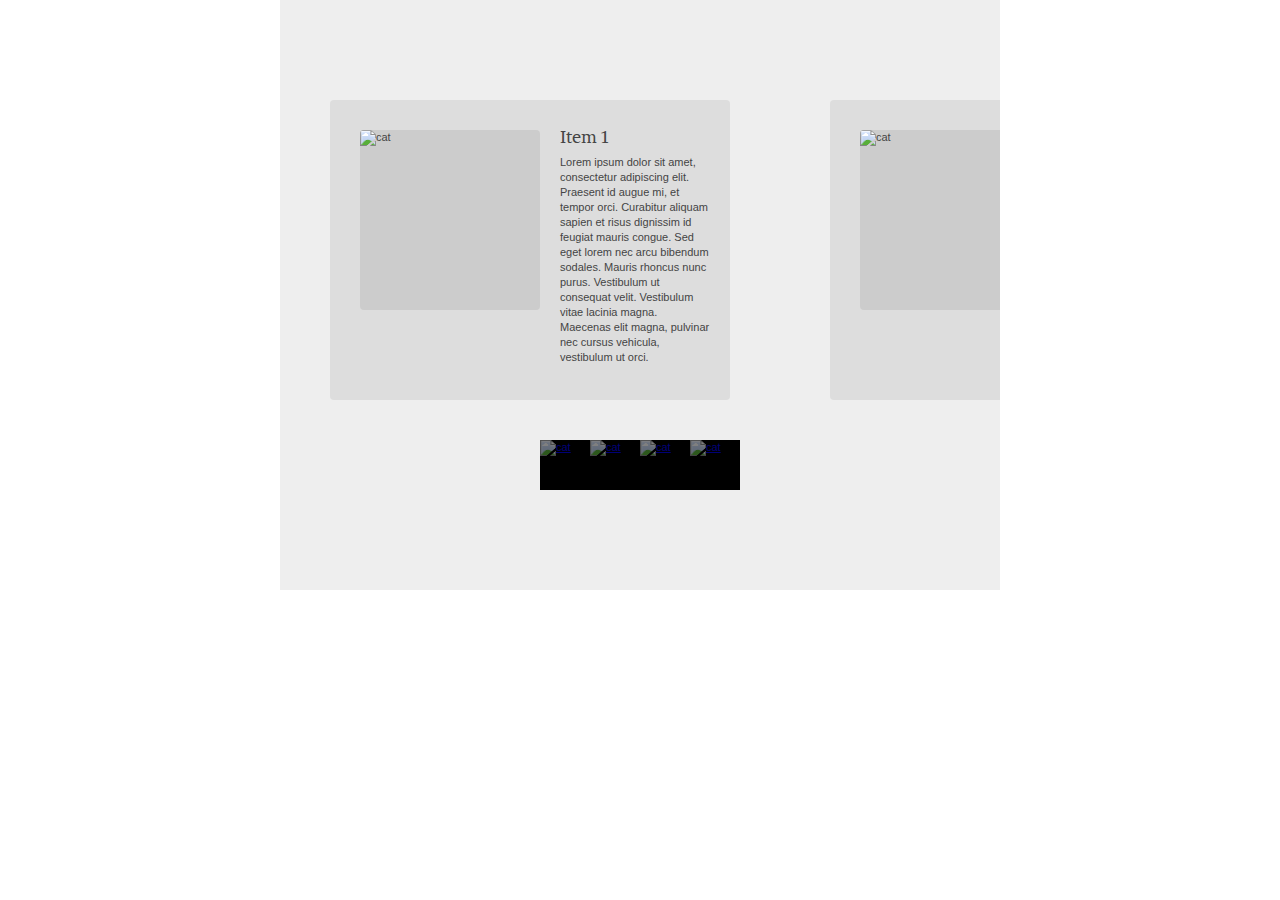
==== example/index.html @ efde41ae "Minor updates" ====
<!DOCTYPE html>
  <head>
    <meta charset="utf-8">
    <meta http-equiv="X-UA-Compatible" content="IE=edge,chrome=1">
    <title>Karousel</title>
    <meta name="description" content="A simple jQuery carousel plugin">
    <meta name="viewport" content="width=device-width">
    <link href='http://fonts.googleapis.com/css?family=Brawler' rel='stylesheet' type='text/css'>
    <link rel="stylesheet" href="css/style.css">
    <script src="http://code.jquery.com/jquery-latest.js"></script>
    <script src="../jquery.karousel.js"></script>
    <script type="text/javascript">
      $(document).ready(function() {
        $('#slides').karousel({firstSlide: 1});
      });
    </script>
  </head>
  <body>
    <div class="wrapper">
      <ul id="slides">
        <li>
          <img alt="cat" width="180" height="180" src="http://placekitten.com/g/180/180" />
          <h2>Item 1</h2>
          <p>Lorem ipsum dolor sit amet, consectetur adipiscing elit. Praesent id augue mi, et tempor orci. Curabitur aliquam sapien et risus dignissim id feugiat mauris congue. Sed eget lorem nec arcu bibendum sodales. Mauris rhoncus nunc purus. Vestibulum ut consequat velit. Vestibulum vitae lacinia magna. Maecenas elit magna, pulvinar nec cursus vehicula, vestibulum ut orci.</p>            
        </li>
        <li>
          <img alt="cat" width="180" height="180" src="http://placekitten.com/180/180" />
          <h2>Item 2</h2>
          <p>Lorem ipsum dolor sit amet, consectetur adipiscing elit. Praesent id augue mi, et tempor orci. Curabitur aliquam sapien et risus dignissim id feugiat mauris congue. Sed eget lorem nec arcu bibendum sodales. Mauris rhoncus nunc purus. Vestibulum ut consequat velit. Vestibulum vitae lacinia magna. Maecenas elit magna, pulvinar nec cursus vehicula, vestibulum ut orci.</p>
        </li>
        <li>
          <img alt="cat" width="180" height="180" src="http://placekitten.com/180/180" />
          <h2>Item 3</h2>
          <p>Lorem ipsum dolor sit amet, consectetur adipiscing elit. Praesent id augue mi, et tempor orci. Curabitur aliquam sapien et risus dignissim id feugiat mauris congue. Sed eget lorem nec arcu bibendum sodales. Mauris rhoncus nunc purus. Vestibulum ut consequat velit. Vestibulum vitae lacinia magna. Maecenas elit magna, pulvinar nec cursus vehicula, vestibulum ut orci.</p>
        </li>
        <li>
          <img alt="cat" width="180" height="180" src="http://placekitten.com/g/180/180" />
          <h2>Item 4</h2>
          <p>Lorem ipsum dolor sit amet, consectetur adipiscing elit. Praesent id augue mi, et tempor orci. Curabitur aliquam sapien et risus dignissim id feugiat mauris congue. Sed eget lorem nec arcu bibendum sodales. Mauris rhoncus nunc purus. Vestibulum ut consequat velit. Vestibulum vitae lacinia magna. Maecenas elit magna, pulvinar nec cursus vehicula, vestibulum ut orci.</p>
        </li>
      </ul>
      <ul id="filmstrip">
        <li>
          <a href="#">
            <img alt="cat" width="50" height="50" src="http://placekitten.com/g/50/50" />
          </a>
        </li>
        <li>
          <a href="#">
            <img alt="cat" width="50" height="50" src="http://placekitten.com/50/50" />
          </a>
        </li>
        <li>
          <a href="#">
            <img alt="cat" width="50" height="50" src="http://placekitten.com/g/50/50" />
          </a>
        </li>
        <li>
          <a href="#">
            <img alt="cat" width="50" height="50" src="http://placekitten.com/50/50" />
          </a>
        </li>
      </ul>
<!-- 
      <div class="controls">
        <a id="left" href="">Left</a> 
        <a id="right" href="">Right</a>
      </div> 
-->
    </div>
  </body>
</html>
---- example/css/style.css ----
body {
  margin: 0;
  padding: 0;
  font-size: 11px;
  line-height: 15px;
  font-family: helvetica;
  color: #444;
}
.wrapper {
  width: 720px;
  background: #EEE url('http://subtlepatterns.subtlepatterns.netdna-cdn.com/patterns/pw_maze_white.png');
  overflow: hidden;
  margin: 0 auto;
  padding: 100px 0;
}
.controls {
  padding: 50px;
  font-size: 30px;
}
/* Slides list */
#slides {
  list-style: none;
  width: 2000px;
  overflow: hidden;
  margin: 0;
  padding: 0;
  transition: margin-left .2s ease-in-out;
  -moz-transition: margin-left .2s ease-in-out;
  -webkit-transition: margin-left .2s ease-in-out;
  -o-transition: margin-left .2s ease-in-out;
}
#slides li {
  background: #DDD url('http://subtlepatterns.subtlepatterns.netdna-cdn.com/patterns/honey_im_subtle.png');
  display: block;
  float: left;
  width: 400px;
  min-height: 300px;
  overflow: hidden;
  margin: 0 50px;
  padding: 0;
  border-radius: 4px;
}
#slides h2 {
  margin: 30px 20px 10px 230px;
  font-family: Brawler, serif;
  /*text-transform: uppercase;*/
  font-weight: normal;
}
#slides p {
  margin: 0 20px 0 230px;
}
#slides img {
  display: block;
  width: 180px;
  height: 180px;
  float: left;
  background-color: #CCC;
  margin: 30px 0 0 30px;
  border-radius: 4px;
}
/* Filmstrip list */
#filmstrip {
  list-style: none;
  display: block;
  margin: 40px auto 0 auto;
  padding: 0;
  background: #000;
  overflow: hidden;
  width: 200px;
}
#filmstrip li {
  background-color: #DDD;
  display: block;
  margin: 0;
  padding: 0;
}
#filmstrip a {
  opacity: 0.5;
  width: 50px;
  height: 50px;
  display: block;
  float: left;
  transition: opacity .2s ease-in-out;
  -moz-transition: opacity .2s ease-in-out;
  -webkit-transition: opacity .2s ease-in-out;
  -o-transition: opacity .2s ease-in-out;
}
#filmstrip a:hover, #filmstrip .active a {
  opacity: 1;
}
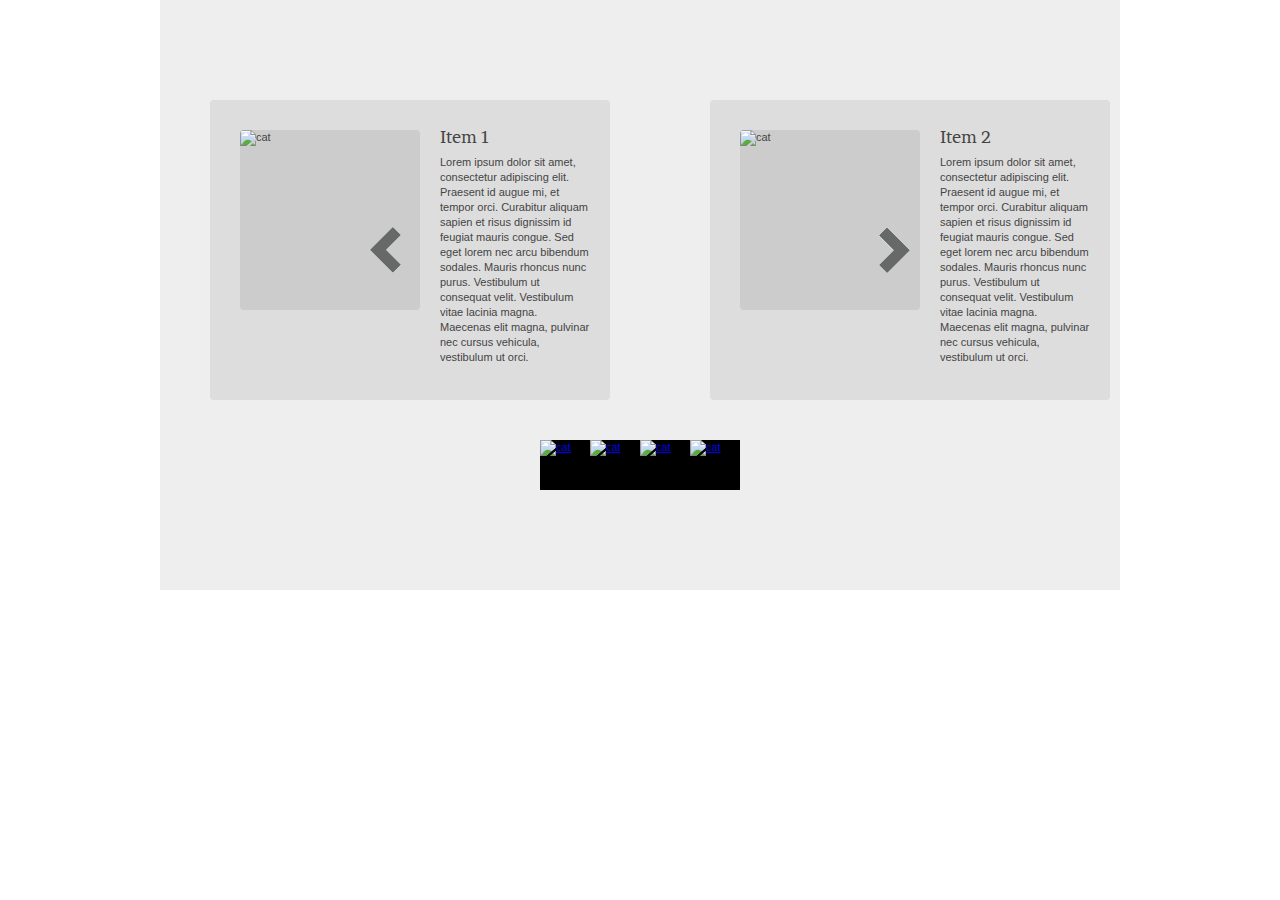
==== commit 1b6bb25a: "Arrows and stuff" ====
--- a/example/index.html
+++ b/example/index.html
@@ -11,62 +11,68 @@
     <script src="../jquery.karousel.js"></script>
     <script type="text/javascript">
       $(document).ready(function() {
-        $('#slides').karousel({firstSlide: 1});
+        $('.karousel').karousel({firstSlide: 1});
       });
     </script>
   </head>
   <body>
-    <div class="wrapper">
-      <ul id="slides">
-        <li>
-          <img alt="cat" width="180" height="180" src="http://placekitten.com/g/180/180" />
-          <h2>Item 1</h2>
-          <p>Lorem ipsum dolor sit amet, consectetur adipiscing elit. Praesent id augue mi, et tempor orci. Curabitur aliquam sapien et risus dignissim id feugiat mauris congue. Sed eget lorem nec arcu bibendum sodales. Mauris rhoncus nunc purus. Vestibulum ut consequat velit. Vestibulum vitae lacinia magna. Maecenas elit magna, pulvinar nec cursus vehicula, vestibulum ut orci.</p>            
-        </li>
-        <li>
-          <img alt="cat" width="180" height="180" src="http://placekitten.com/180/180" />
-          <h2>Item 2</h2>
-          <p>Lorem ipsum dolor sit amet, consectetur adipiscing elit. Praesent id augue mi, et tempor orci. Curabitur aliquam sapien et risus dignissim id feugiat mauris congue. Sed eget lorem nec arcu bibendum sodales. Mauris rhoncus nunc purus. Vestibulum ut consequat velit. Vestibulum vitae lacinia magna. Maecenas elit magna, pulvinar nec cursus vehicula, vestibulum ut orci.</p>
-        </li>
-        <li>
-          <img alt="cat" width="180" height="180" src="http://placekitten.com/180/180" />
-          <h2>Item 3</h2>
-          <p>Lorem ipsum dolor sit amet, consectetur adipiscing elit. Praesent id augue mi, et tempor orci. Curabitur aliquam sapien et risus dignissim id feugiat mauris congue. Sed eget lorem nec arcu bibendum sodales. Mauris rhoncus nunc purus. Vestibulum ut consequat velit. Vestibulum vitae lacinia magna. Maecenas elit magna, pulvinar nec cursus vehicula, vestibulum ut orci.</p>
-        </li>
-        <li>
-          <img alt="cat" width="180" height="180" src="http://placekitten.com/g/180/180" />
-          <h2>Item 4</h2>
-          <p>Lorem ipsum dolor sit amet, consectetur adipiscing elit. Praesent id augue mi, et tempor orci. Curabitur aliquam sapien et risus dignissim id feugiat mauris congue. Sed eget lorem nec arcu bibendum sodales. Mauris rhoncus nunc purus. Vestibulum ut consequat velit. Vestibulum vitae lacinia magna. Maecenas elit magna, pulvinar nec cursus vehicula, vestibulum ut orci.</p>
-        </li>
-      </ul>
-      <ul id="filmstrip">
-        <li>
-          <a href="#">
-            <img alt="cat" width="50" height="50" src="http://placekitten.com/g/50/50" />
-          </a>
-        </li>
-        <li>
-          <a href="#">
-            <img alt="cat" width="50" height="50" src="http://placekitten.com/50/50" />
-          </a>
-        </li>
-        <li>
-          <a href="#">
-            <img alt="cat" width="50" height="50" src="http://placekitten.com/g/50/50" />
-          </a>
-        </li>
-        <li>
-          <a href="#">
-            <img alt="cat" width="50" height="50" src="http://placekitten.com/50/50" />
-          </a>
-        </li>
-      </ul>
-<!-- 
-      <div class="controls">
-        <a id="left" href="">Left</a> 
-        <a id="right" href="">Right</a>
-      </div> 
--->
+    <div class="karousel wrapper">
+      <div class="slides">
+        <ul>
+          <li>
+            <img alt="cat" width="180" height="180" src="http://placekitten.com/g/180/180" />
+            <h2>Item 1</h2>
+            <p>Lorem ipsum dolor sit amet, consectetur adipiscing elit. Praesent id augue mi, et tempor orci. Curabitur aliquam sapien et risus dignissim id feugiat mauris congue. Sed eget lorem nec arcu bibendum sodales. Mauris rhoncus nunc purus. Vestibulum ut consequat velit. Vestibulum vitae lacinia magna. Maecenas elit magna, pulvinar nec cursus vehicula, vestibulum ut orci.</p>            
+          </li>
+          <li>
+            <img alt="cat" width="180" height="180" src="http://placekitten.com/180/180" />
+            <h2>Item 2</h2>
+            <p>Lorem ipsum dolor sit amet, consectetur adipiscing elit. Praesent id augue mi, et tempor orci. Curabitur aliquam sapien et risus dignissim id feugiat mauris congue. Sed eget lorem nec arcu bibendum sodales. Mauris rhoncus nunc purus. Vestibulum ut consequat velit. Vestibulum vitae lacinia magna. Maecenas elit magna, pulvinar nec cursus vehicula, vestibulum ut orci.</p>
+          </li>
+          <li>
+            <img alt="cat" width="180" height="180" src="http://placekitten.com/g/180/180" />
+            <h2>Item 3</h2>
+            <p>Lorem ipsum dolor sit amet, consectetur adipiscing elit. Praesent id augue mi, et tempor orci. Curabitur aliquam sapien et risus dignissim id feugiat mauris congue. Sed eget lorem nec arcu bibendum sodales. Mauris rhoncus nunc purus. Vestibulum ut consequat velit. Vestibulum vitae lacinia magna. Maecenas elit magna, pulvinar nec cursus vehicula, vestibulum ut orci.</p>
+          </li>
+          <li>
+            <img alt="cat" width="180" height="180" src="http://placekitten.com/180/180" />
+            <h2>Item 4</h2>
+            <p>Lorem ipsum dolor sit amet, consectetur adipiscing elit. Praesent id augue mi, et tempor orci. Curabitur aliquam sapien et risus dignissim id feugiat mauris congue. Sed eget lorem nec arcu bibendum sodales. Mauris rhoncus nunc purus. Vestibulum ut consequat velit. Vestibulum vitae lacinia magna. Maecenas elit magna, pulvinar nec cursus vehicula, vestibulum ut orci.</p>
+          </li>
+        </ul>
+        <div class="controls">
+          <a class="left" href="#">Left</a> 
+          <a class="right" href="#">Right</a>
+        </div>
+      </div>
+      <div class="filmstrip">
+        <ul>
+          <li>
+            <a href="#">
+              <img alt="cat" width="50" height="50" src="http://placekitten.com/g/50/50" />
+            </a>
+          </li>
+          <li>
+            <a href="#">
+              <img alt="cat" width="50" height="50" src="http://placekitten.com/50/50" />
+            </a>
+          </li>
+          <li>
+            <a href="#">
+              <img alt="cat" width="50" height="50" src="http://placekitten.com/g/50/50" />
+            </a>
+          </li>
+          <li>
+            <a href="#">
+              <img alt="cat" width="50" height="50" src="http://placekitten.com/50/50" />
+            </a>
+          </li>
+        </ul>
+        <div class="controls">
+          <a class="left" href="#">Left</a> 
+          <a class="right" href="#">Right</a>
+        </div>
+      </div>
     </div>
   </body>
 </html>--- a/example/css/style.css
+++ b/example/css/style.css
@@ -7,18 +7,17 @@
   color: #444;
 }
 .wrapper {
-  width: 720px;
+  width: 960px;
   background: #EEE url('http://subtlepatterns.subtlepatterns.netdna-cdn.com/patterns/pw_maze_white.png');
   overflow: hidden;
   margin: 0 auto;
   padding: 100px 0;
 }
-.controls {
-  padding: 50px;
-  font-size: 30px;
+/* Slides list */
+.slides {
+  position: relative;
 }
-/* Slides list */
-#slides {
+.slides ul {
   list-style: none;
   width: 2000px;
   overflow: hidden;
@@ -29,7 +28,7 @@
   -webkit-transition: margin-left .2s ease-in-out;
   -o-transition: margin-left .2s ease-in-out;
 }
-#slides li {
+.slides li {
   background: #DDD url('http://subtlepatterns.subtlepatterns.netdna-cdn.com/patterns/honey_im_subtle.png');
   display: block;
   float: left;
@@ -39,17 +38,21 @@
   margin: 0 50px;
   padding: 0;
   border-radius: 4px;
+  transition: opacity 0.5s ease-in-out;
+  -moz-transition: opacity 0.5s ease-in-out;
+  -webkit-transition: opacity 0.5s ease-in-out;
+  -o-transition: opacity 0.5s ease-in-out;
 }
-#slides h2 {
+.slides h2 {
   margin: 30px 20px 10px 230px;
   font-family: Brawler, serif;
   /*text-transform: uppercase;*/
   font-weight: normal;
 }
-#slides p {
+.slides p {
   margin: 0 20px 0 230px;
 }
-#slides img {
+.slides img {
   display: block;
   width: 180px;
   height: 180px;
@@ -58,8 +61,46 @@
   margin: 30px 0 0 30px;
   border-radius: 4px;
 }
+.slides .inactive {
+  opacity: 0.3;
+}
+.slides .controls {
+  position: absolute;
+  width: 100%;
+  height: 46px;
+  z-index: 2;
+  top: 127px;
+  left: 0px;
+  right: 0px;
+}
+.slides .controls a {
+  width: 31px;
+  height: 46px;
+  display: block;
+  position: absolute;
+  opacity: 0.5;
+  overflow: hidden;
+  text-indent: -999px;
+  transition: opacity 0.2s ease-in-out;
+  -moz-transition: opacity 0.2s ease-in-out;
+  -webkit-transition: opacity 0.2s ease-in-out;
+  -o-transition: opacity 0.2s ease-in-out;
+}
+.slides .controls a:hover {
+  opacity: 1;
+}
+.slides .controls .left {
+  background: url('../images/left.png') center center no-repeat;
+  left: 210px;
+  top: 0px;
+}
+.slides .controls .right {
+  background: url('../images/right.png') center center no-repeat;
+  right: 210px;
+  top: 0px;
+}
 /* Filmstrip list */
-#filmstrip {
+.filmstrip ul {
   list-style: none;
   display: block;
   margin: 40px auto 0 auto;
@@ -68,23 +109,28 @@
   overflow: hidden;
   width: 200px;
 }
-#filmstrip li {
+.filmstrip li {
   background-color: #DDD;
   display: block;
   margin: 0;
   padding: 0;
 }
-#filmstrip a {
-  opacity: 0.5;
+.filmstrip li a {
   width: 50px;
   height: 50px;
   display: block;
   float: left;
-  transition: opacity .2s ease-in-out;
-  -moz-transition: opacity .2s ease-in-out;
-  -webkit-transition: opacity .2s ease-in-out;
-  -o-transition: opacity .2s ease-in-out;
+  transition: opacity .3s ease-in-out;
+  -moz-transition: opacity .3s ease-in-out;
+  -webkit-transition: opacity .3s ease-in-out;
+  -o-transition: opacity .3s ease-in-out;
 }
-#filmstrip a:hover, #filmstrip .active a {
+.filmstrip .inactive a {
+  opacity: 0.5;
+}
+.filmstrip li a:hover {
   opacity: 1;
 }
+.filmstrip .controls {
+  display: none;
+}
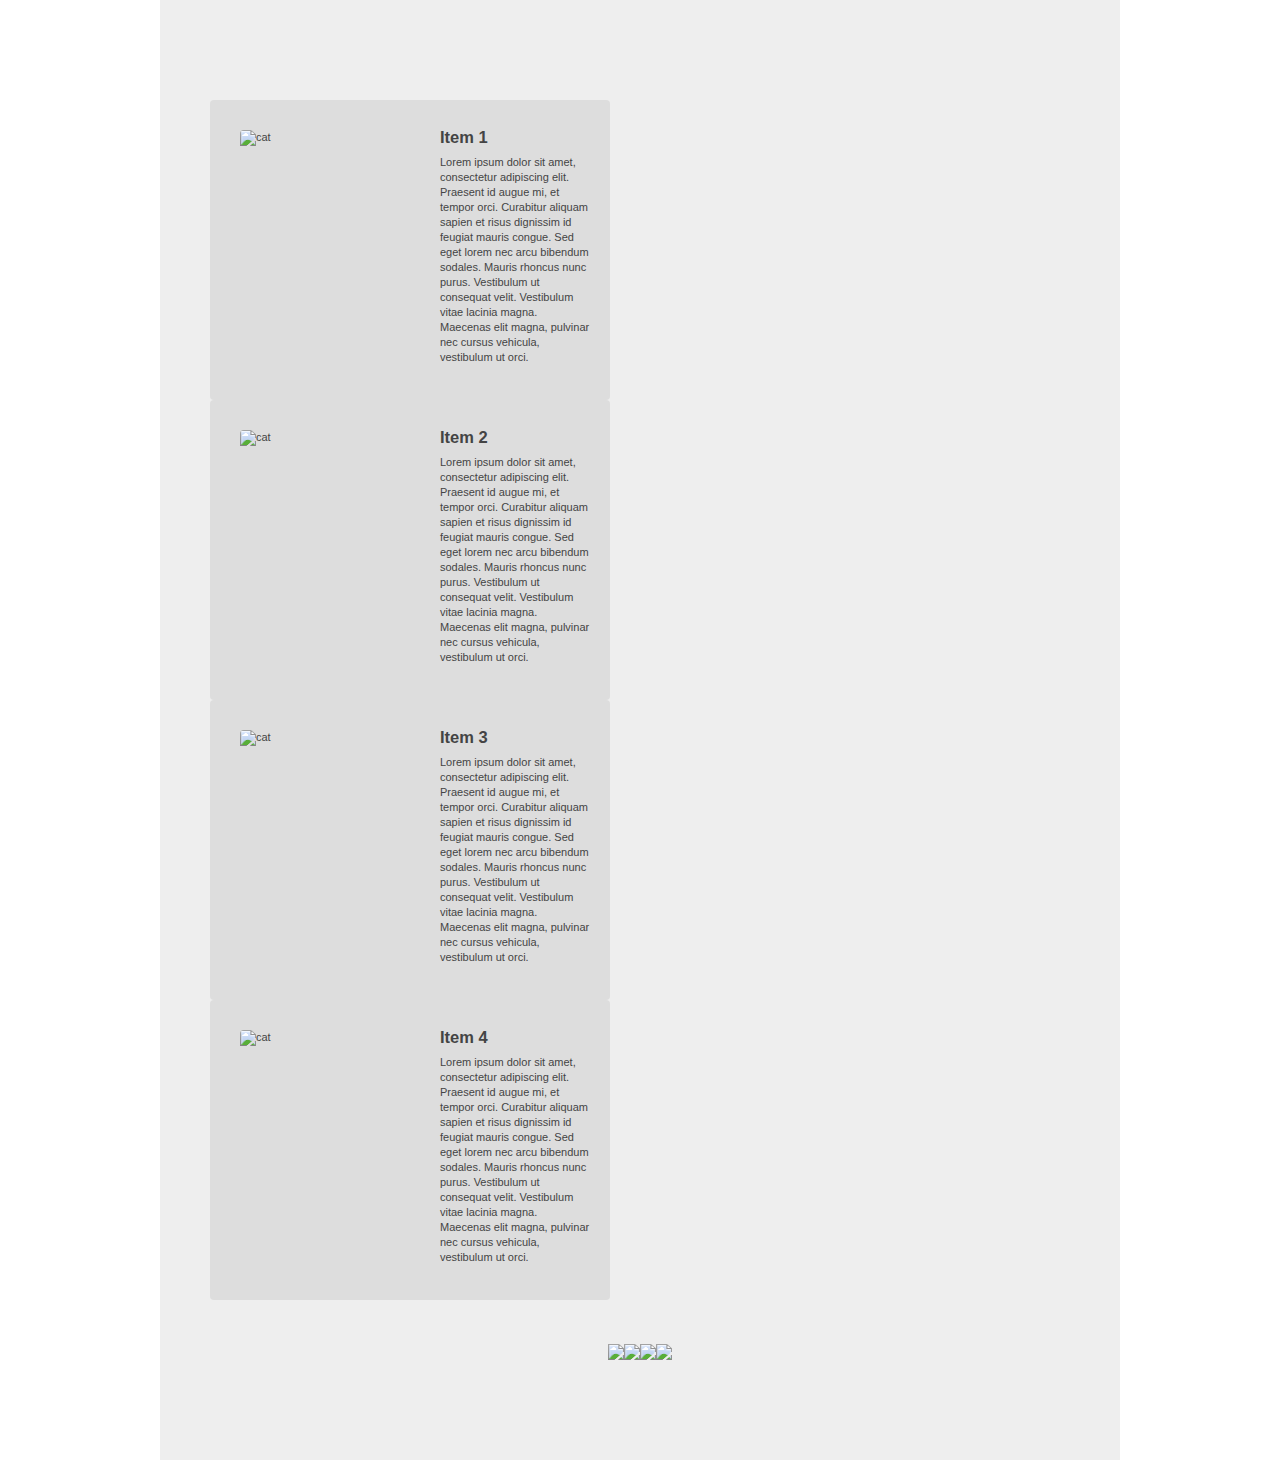
==== commit 4c4e41a7: "Working on stuff" ====
--- a/example/index.html
+++ b/example/index.html
@@ -5,13 +5,15 @@
     <title>Karousel</title>
     <meta name="description" content="A simple jQuery carousel plugin">
     <meta name="viewport" content="width=device-width">
-    <link href='http://fonts.googleapis.com/css?family=Brawler' rel='stylesheet' type='text/css'>
+    <link rel="stylesheet" href="../jquery.karousel.css">
     <link rel="stylesheet" href="css/style.css">
     <script src="http://code.jquery.com/jquery-latest.js"></script>
     <script src="../jquery.karousel.js"></script>
     <script type="text/javascript">
       $(document).ready(function() {
-        $('.karousel').karousel({firstSlide: 1});
+        $('.karousel').karousel({
+          showFilmstripControls: false
+        });
       });
     </script>
   </head>
@@ -49,22 +51,22 @@
         <ul>
           <li>
             <a href="#">
-              <img alt="cat" width="50" height="50" src="http://placekitten.com/g/50/50" />
+              <img alt="cat" width="100" height="100" src="http://placekitten.com/g/100/100" />
             </a>
           </li>
           <li>
             <a href="#">
-              <img alt="cat" width="50" height="50" src="http://placekitten.com/50/50" />
+              <img alt="cat" width="100" height="100" src="http://placekitten.com/100/100" />
             </a>
           </li>
           <li>
             <a href="#">
-              <img alt="cat" width="50" height="50" src="http://placekitten.com/g/50/50" />
+              <img alt="cat" width="100" height="100" src="http://placekitten.com/g/100/100" />
             </a>
           </li>
           <li>
             <a href="#">
-              <img alt="cat" width="50" height="50" src="http://placekitten.com/50/50" />
+              <img alt="cat" width="100" height="100" src="http://placekitten.com/100/100" />
             </a>
           </li>
         </ul>
--- a/example/css/style.css
+++ b/example/css/style.css
@@ -1,136 +1,40 @@
+/* General */
 body {
   margin: 0;
   padding: 0;
   font-size: 11px;
   line-height: 15px;
-  font-family: helvetica;
+  font-family: helvetica, arial, serif;
   color: #444;
 }
 .wrapper {
   width: 960px;
-  background: #EEE url('http://subtlepatterns.subtlepatterns.netdna-cdn.com/patterns/pw_maze_white.png');
+  background: #EEE;
   overflow: hidden;
   margin: 0 auto;
   padding: 100px 0;
 }
-/* Slides list */
-.slides {
-  position: relative;
+/* Slide content */
+.karousel .slides h2 {
+  margin: 30px 20px 10px 230px;
 }
-.slides ul {
-  list-style: none;
-  width: 2000px;
-  overflow: hidden;
-  margin: 0;
-  padding: 0;
-  transition: margin-left .2s ease-in-out;
-  -moz-transition: margin-left .2s ease-in-out;
-  -webkit-transition: margin-left .2s ease-in-out;
-  -o-transition: margin-left .2s ease-in-out;
-}
-.slides li {
-  background: #DDD url('http://subtlepatterns.subtlepatterns.netdna-cdn.com/patterns/honey_im_subtle.png');
-  display: block;
-  float: left;
-  width: 400px;
-  min-height: 300px;
-  overflow: hidden;
-  margin: 0 50px;
-  padding: 0;
-  border-radius: 4px;
-  transition: opacity 0.5s ease-in-out;
-  -moz-transition: opacity 0.5s ease-in-out;
-  -webkit-transition: opacity 0.5s ease-in-out;
-  -o-transition: opacity 0.5s ease-in-out;
-}
-.slides h2 {
-  margin: 30px 20px 10px 230px;
-  font-family: Brawler, serif;
-  /*text-transform: uppercase;*/
-  font-weight: normal;
-}
-.slides p {
+.karousel .slides p {
   margin: 0 20px 0 230px;
 }
-.slides img {
-  display: block;
-  width: 180px;
-  height: 180px;
+.karousel .slides img {
   float: left;
-  background-color: #CCC;
   margin: 30px 0 0 30px;
   border-radius: 4px;
 }
-.slides .inactive {
-  opacity: 0.3;
-}
-.slides .controls {
-  position: absolute;
-  width: 100%;
-  height: 46px;
-  z-index: 2;
-  top: 127px;
-  left: 0px;
-  right: 0px;
-}
-.slides .controls a {
-  width: 31px;
-  height: 46px;
-  display: block;
-  position: absolute;
-  opacity: 0.5;
-  overflow: hidden;
-  text-indent: -999px;
-  transition: opacity 0.2s ease-in-out;
-  -moz-transition: opacity 0.2s ease-in-out;
-  -webkit-transition: opacity 0.2s ease-in-out;
-  -o-transition: opacity 0.2s ease-in-out;
-}
-.slides .controls a:hover {
-  opacity: 1;
-}
-.slides .controls .left {
-  background: url('../images/left.png') center center no-repeat;
-  left: 210px;
-  top: 0px;
-}
-.slides .controls .right {
-  background: url('../images/right.png') center center no-repeat;
-  right: 210px;
-  top: 0px;
-}
-/* Filmstrip list */
-.filmstrip ul {
-  list-style: none;
-  display: block;
-  margin: 40px auto 0 auto;
-  padding: 0;
-  background: #000;
-  overflow: hidden;
-  width: 200px;
-}
-.filmstrip li {
-  background-color: #DDD;
-  display: block;
-  margin: 0;
-  padding: 0;
-}
-.filmstrip li a {
-  width: 50px;
-  height: 50px;
-  display: block;
-  float: left;
-  transition: opacity .3s ease-in-out;
-  -moz-transition: opacity .3s ease-in-out;
-  -webkit-transition: opacity .3s ease-in-out;
-  -o-transition: opacity .3s ease-in-out;
-}
-.filmstrip .inactive a {
+.karousel .slides .inactive {
   opacity: 0.5;
 }
-.filmstrip li a:hover {
-  opacity: 1;
+/* Slide styles */
+.karousel .slides li {
+  border-radius: 4px;
+  background: #DDD;
 }
-.filmstrip .controls {
-  display: none;
-}
+/* Filmstrip styles */
+.karousel .filmstrip ul {
+  margin-top: 40px;
+}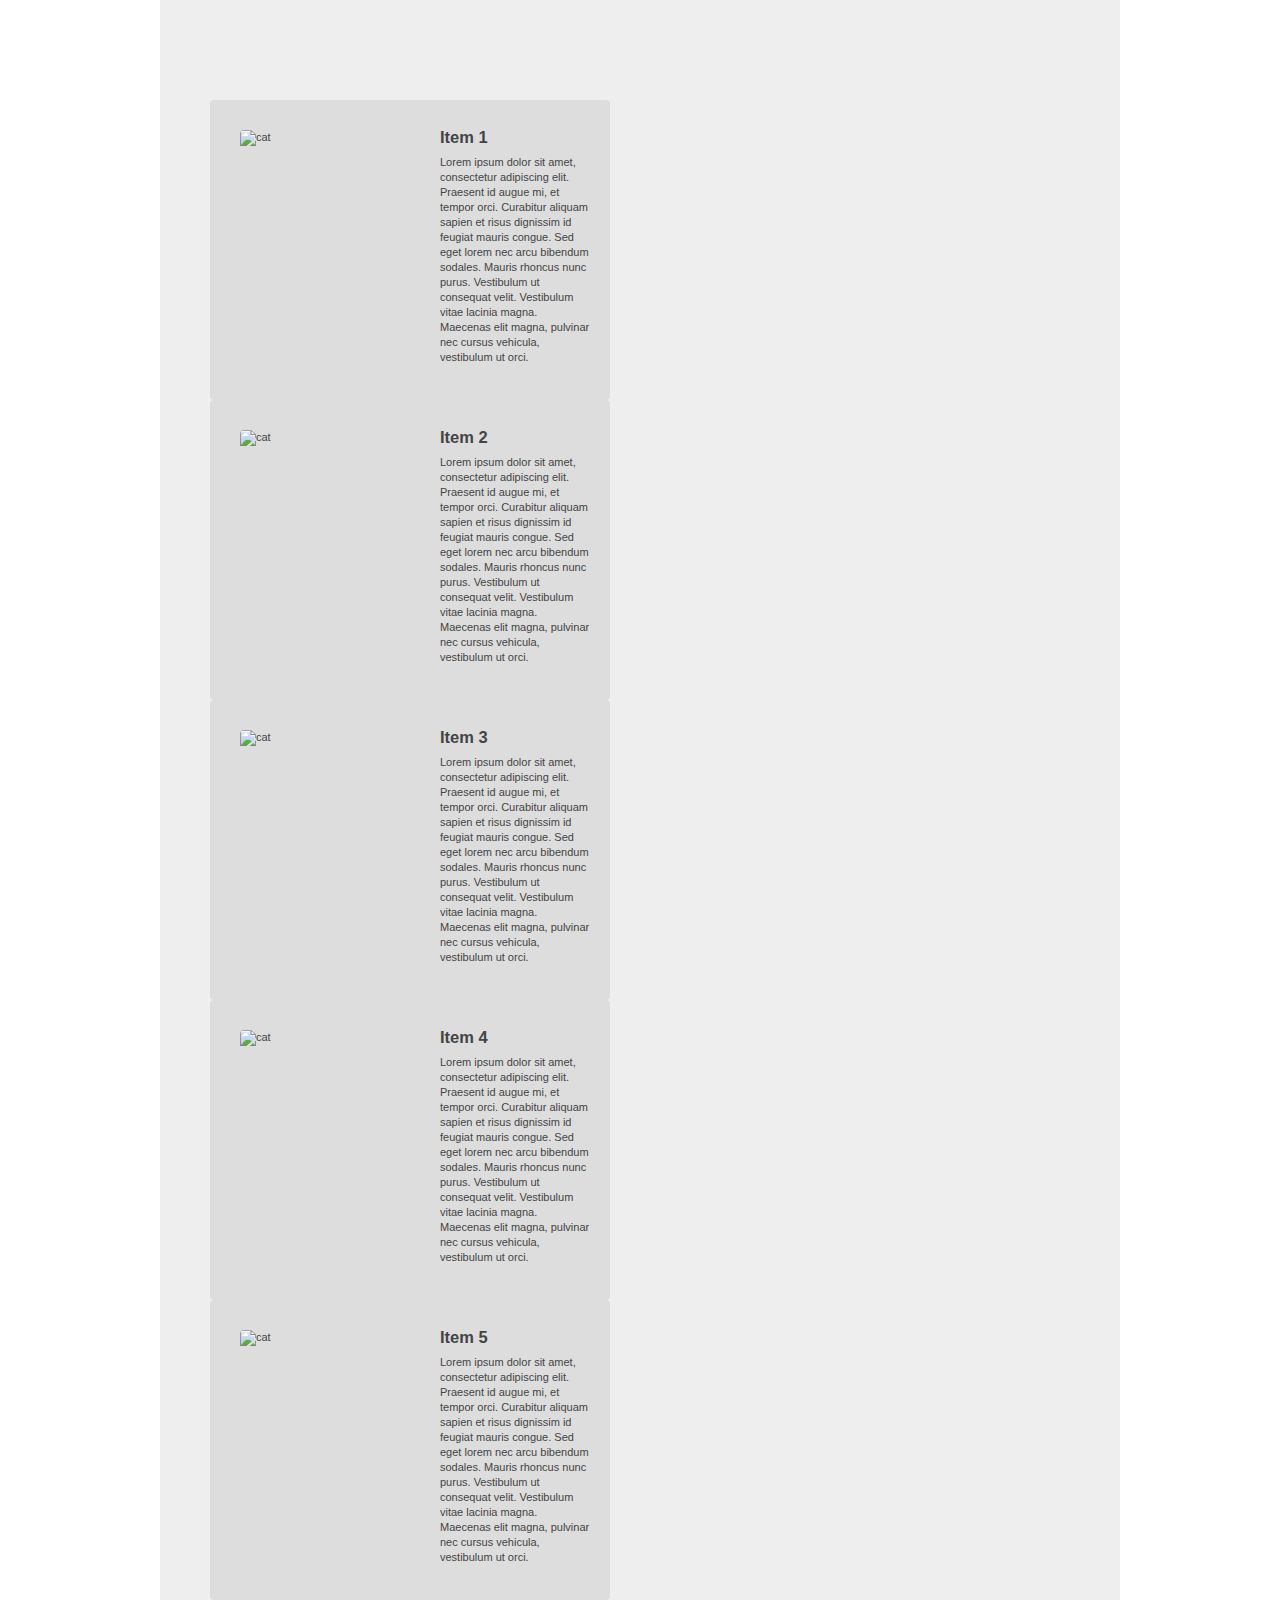
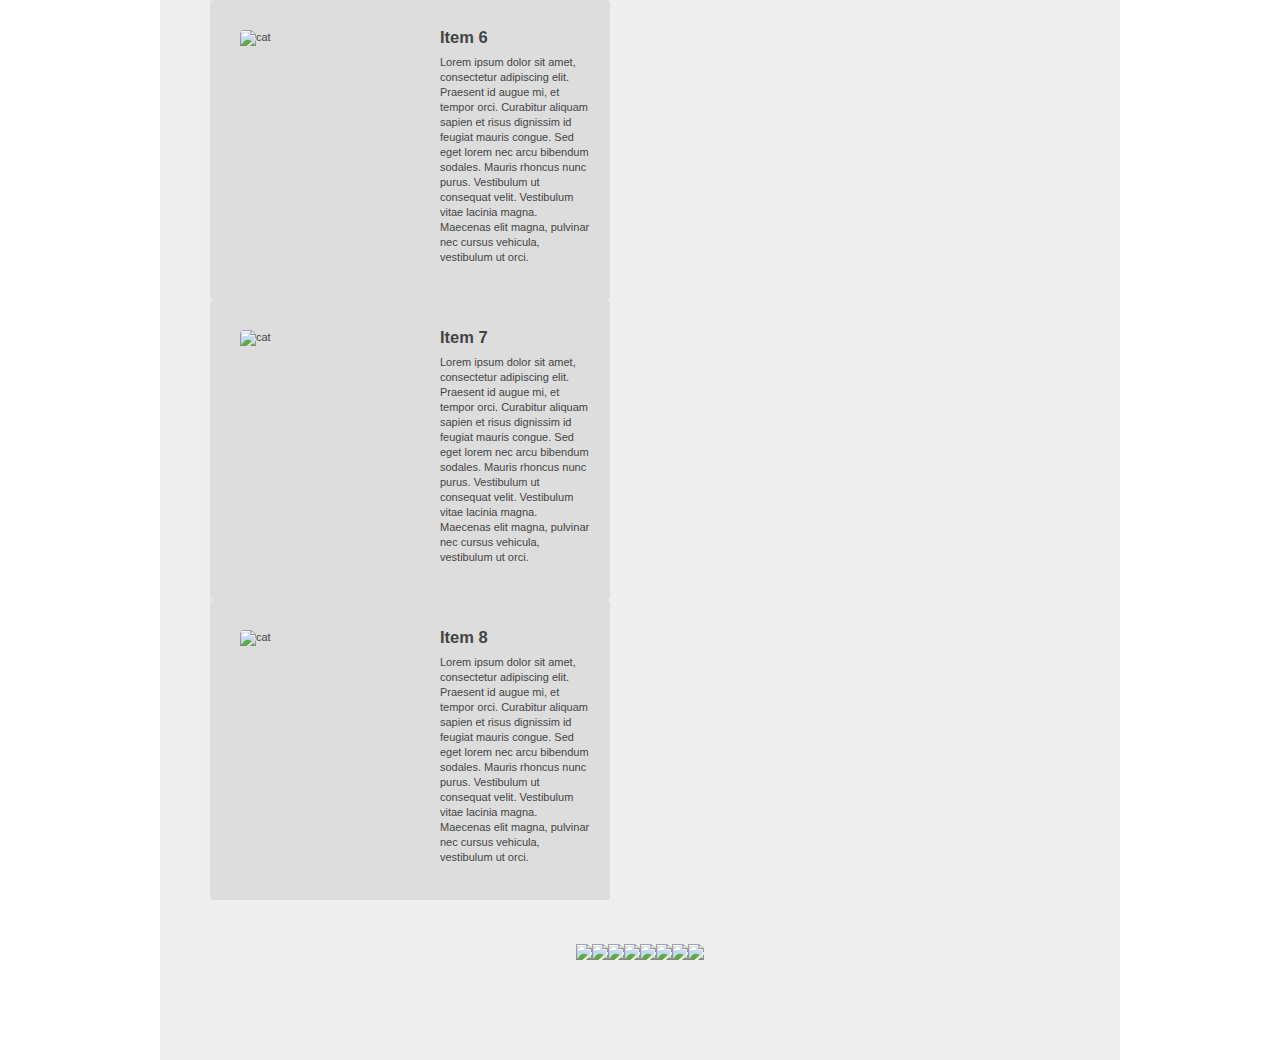
==== commit ee672509: "Working on the filmstrip paging" ====
--- a/example/index.html
+++ b/example/index.html
@@ -11,14 +11,12 @@
     <script src="../jquery.karousel.js"></script>
     <script type="text/javascript">
       $(document).ready(function() {
-        $('.karousel').karousel({
-          showFilmstripControls: false
-        });
+        $('#slideshow-1').karousel({filmstripSize: 5});
       });
     </script>
   </head>
   <body>
-    <div class="karousel wrapper">
+    <div id="slideshow-1" class="karousel">
       <div class="slides">
         <ul>
           <li>
@@ -39,6 +37,26 @@
           <li>
             <img alt="cat" width="180" height="180" src="http://placekitten.com/180/180" />
             <h2>Item 4</h2>
+            <p>Lorem ipsum dolor sit amet, consectetur adipiscing elit. Praesent id augue mi, et tempor orci. Curabitur aliquam sapien et risus dignissim id feugiat mauris congue. Sed eget lorem nec arcu bibendum sodales. Mauris rhoncus nunc purus. Vestibulum ut consequat velit. Vestibulum vitae lacinia magna. Maecenas elit magna, pulvinar nec cursus vehicula, vestibulum ut orci.</p>
+          </li>
+          <li>
+            <img alt="cat" width="180" height="180" src="http://placekitten.com/g/180/180" />
+            <h2>Item 5</h2>
+            <p>Lorem ipsum dolor sit amet, consectetur adipiscing elit. Praesent id augue mi, et tempor orci. Curabitur aliquam sapien et risus dignissim id feugiat mauris congue. Sed eget lorem nec arcu bibendum sodales. Mauris rhoncus nunc purus. Vestibulum ut consequat velit. Vestibulum vitae lacinia magna. Maecenas elit magna, pulvinar nec cursus vehicula, vestibulum ut orci.</p>
+          </li>
+          <li>
+            <img alt="cat" width="180" height="180" src="http://placekitten.com/180/180" />
+            <h2>Item 6</h2>
+            <p>Lorem ipsum dolor sit amet, consectetur adipiscing elit. Praesent id augue mi, et tempor orci. Curabitur aliquam sapien et risus dignissim id feugiat mauris congue. Sed eget lorem nec arcu bibendum sodales. Mauris rhoncus nunc purus. Vestibulum ut consequat velit. Vestibulum vitae lacinia magna. Maecenas elit magna, pulvinar nec cursus vehicula, vestibulum ut orci.</p>
+          </li>
+          <li>
+            <img alt="cat" width="180" height="180" src="http://placekitten.com/g/180/180" />
+            <h2>Item 7</h2>
+            <p>Lorem ipsum dolor sit amet, consectetur adipiscing elit. Praesent id augue mi, et tempor orci. Curabitur aliquam sapien et risus dignissim id feugiat mauris congue. Sed eget lorem nec arcu bibendum sodales. Mauris rhoncus nunc purus. Vestibulum ut consequat velit. Vestibulum vitae lacinia magna. Maecenas elit magna, pulvinar nec cursus vehicula, vestibulum ut orci.</p>
+          </li>
+          <li>
+            <img alt="cat" width="180" height="180" src="http://placekitten.com/180/180" />
+            <h2>Item 8</h2>
             <p>Lorem ipsum dolor sit amet, consectetur adipiscing elit. Praesent id augue mi, et tempor orci. Curabitur aliquam sapien et risus dignissim id feugiat mauris congue. Sed eget lorem nec arcu bibendum sodales. Mauris rhoncus nunc purus. Vestibulum ut consequat velit. Vestibulum vitae lacinia magna. Maecenas elit magna, pulvinar nec cursus vehicula, vestibulum ut orci.</p>
           </li>
         </ul>
@@ -69,6 +87,26 @@
               <img alt="cat" width="100" height="100" src="http://placekitten.com/100/100" />
             </a>
           </li>
+          <li>
+            <a href="#">
+              <img alt="cat" width="100" height="100" src="http://placekitten.com/g/100/100" />
+            </a>
+          </li>
+          <li>
+            <a href="#">
+              <img alt="cat" width="100" height="100" src="http://placekitten.com/100/100" />
+            </a>
+          </li>
+          <li>
+            <a href="#">
+              <img alt="cat" width="100" height="100" src="http://placekitten.com/100/100" />
+            </a>
+          </li>
+          <li>
+            <a href="#">
+              <img alt="cat" width="100" height="100" src="http://placekitten.com/100/100" />
+            </a>
+          </li>
         </ul>
         <div class="controls">
           <a class="left" href="#">Left</a> 
--- a/example/css/style.css
+++ b/example/css/style.css
@@ -7,10 +7,9 @@
   font-family: helvetica, arial, serif;
   color: #444;
 }
-.wrapper {
+.karousel {
   width: 960px;
   background: #EEE;
-  overflow: hidden;
   margin: 0 auto;
   padding: 100px 0;
 }
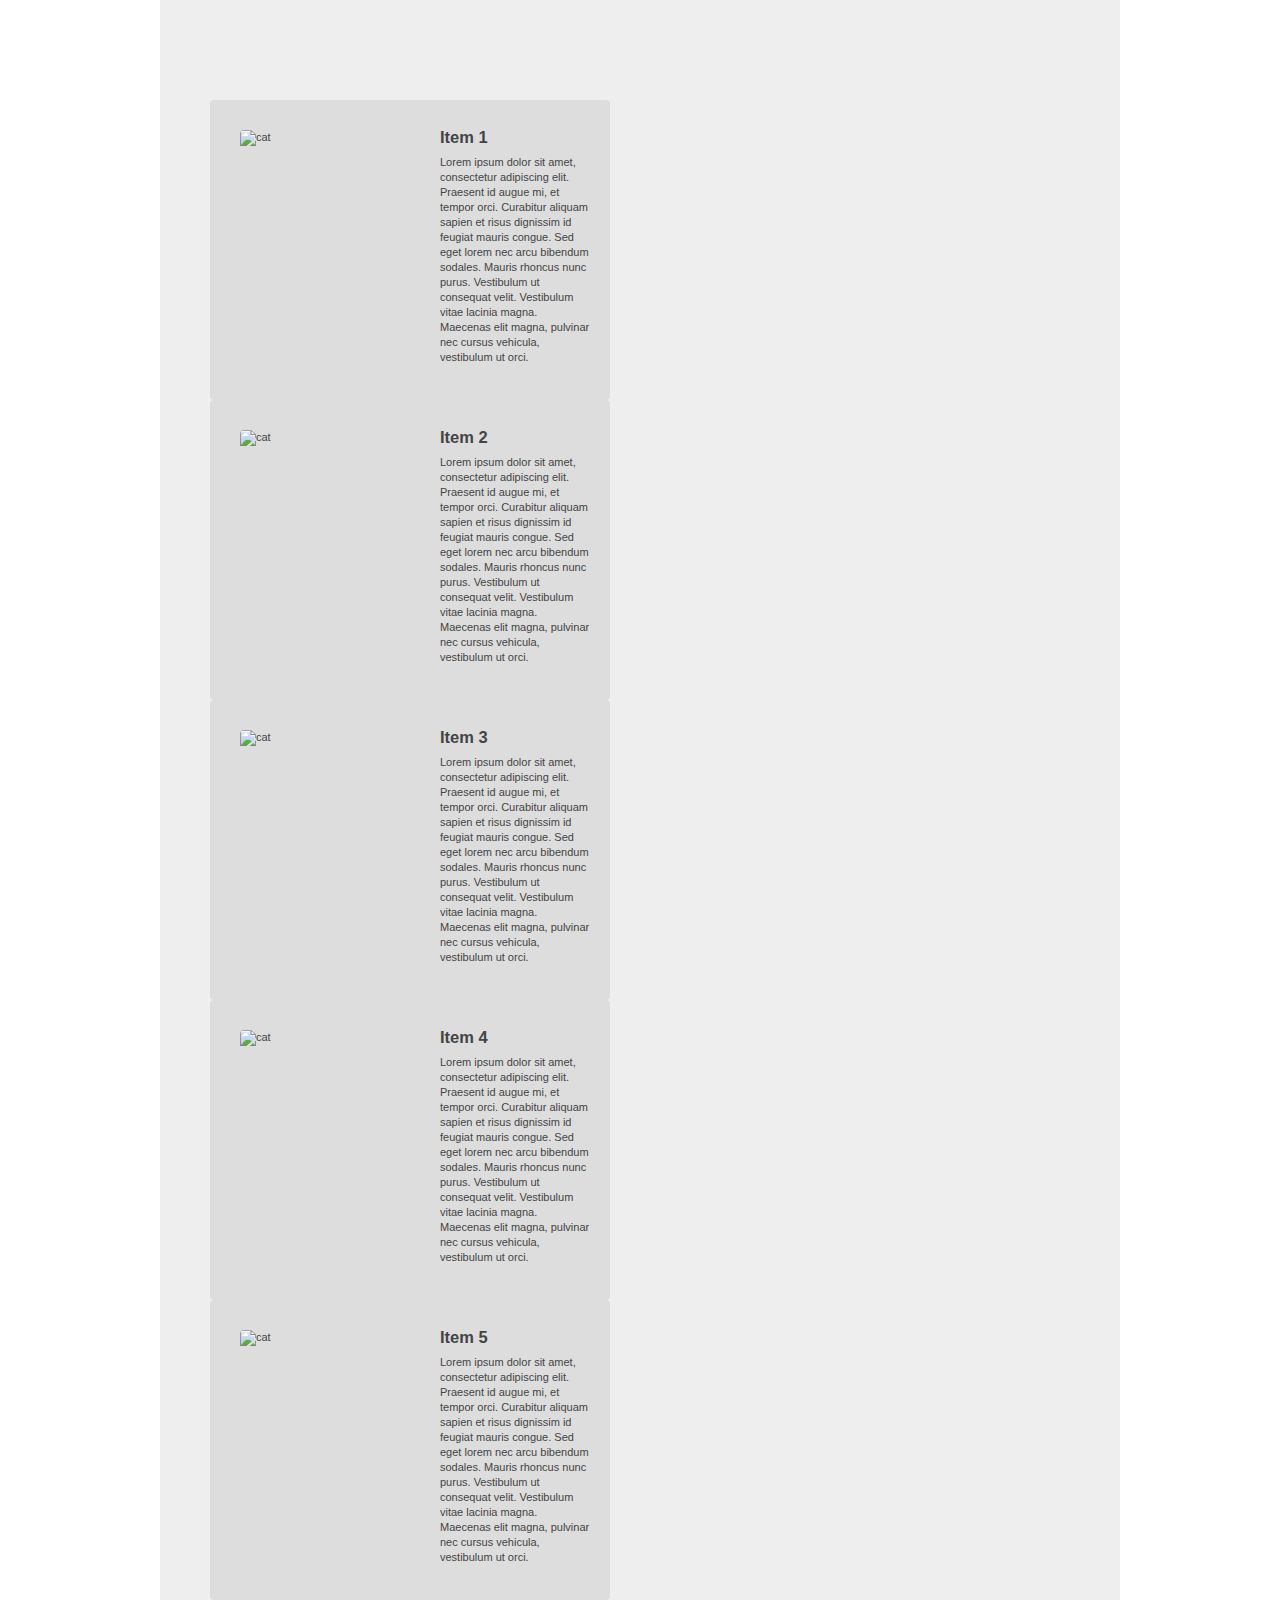
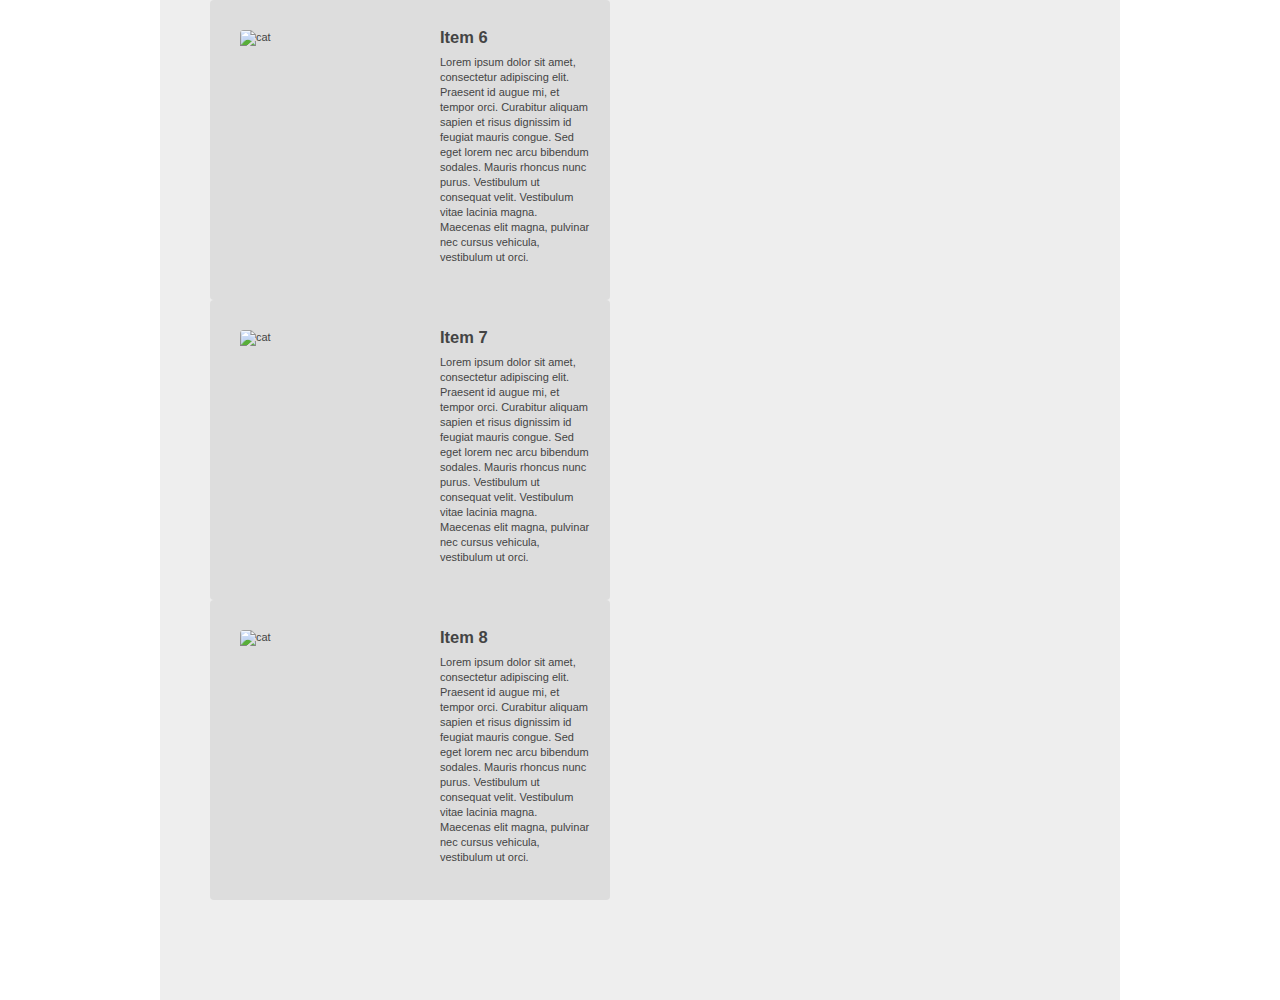
==== commit 77577cc0: "Pager stuff..." ====
--- a/example/index.html
+++ b/example/index.html
@@ -11,7 +11,7 @@
     <script src="../jquery.karousel.js"></script>
     <script type="text/javascript">
       $(document).ready(function() {
-        $('#slideshow-1').karousel({filmstripSize: 5});
+        $('#slideshow-1').karousel({filmstripSize: 3, firstSlide: 7, showFilmstrip: false});
       });
     </script>
   </head>
@@ -66,48 +66,50 @@
         </div>
       </div>
       <div class="filmstrip">
-        <ul>
-          <li>
-            <a href="#">
-              <img alt="cat" width="100" height="100" src="http://placekitten.com/g/100/100" />
-            </a>
-          </li>
-          <li>
-            <a href="#">
-              <img alt="cat" width="100" height="100" src="http://placekitten.com/100/100" />
-            </a>
-          </li>
-          <li>
-            <a href="#">
-              <img alt="cat" width="100" height="100" src="http://placekitten.com/g/100/100" />
-            </a>
-          </li>
-          <li>
-            <a href="#">
-              <img alt="cat" width="100" height="100" src="http://placekitten.com/100/100" />
-            </a>
-          </li>
-          <li>
-            <a href="#">
-              <img alt="cat" width="100" height="100" src="http://placekitten.com/g/100/100" />
-            </a>
-          </li>
-          <li>
-            <a href="#">
-              <img alt="cat" width="100" height="100" src="http://placekitten.com/100/100" />
-            </a>
-          </li>
-          <li>
-            <a href="#">
-              <img alt="cat" width="100" height="100" src="http://placekitten.com/100/100" />
-            </a>
-          </li>
-          <li>
-            <a href="#">
-              <img alt="cat" width="100" height="100" src="http://placekitten.com/100/100" />
-            </a>
-          </li>
-        </ul>
+        <div class="items">
+          <ul>
+            <li>
+              <a href="#">
+                <img alt="cat" width="100" height="100" src="http://placekitten.com/g/100/100" />
+              </a>
+            </li>
+            <li>
+              <a href="#">
+                <img alt="cat" width="100" height="100" src="http://placekitten.com/100/100" />
+              </a>
+            </li>
+            <li>
+              <a href="#">
+                <img alt="cat" width="100" height="100" src="http://placekitten.com/g/100/100" />
+              </a>
+            </li>
+            <li>
+              <a href="#">
+                <img alt="cat" width="100" height="100" src="http://placekitten.com/100/100" />
+              </a>
+            </li>
+            <li>
+              <a href="#">
+                <img alt="cat" width="100" height="100" src="http://placekitten.com/g/100/100" />
+              </a>
+            </li>
+            <li>
+              <a href="#">
+                <img alt="cat" width="100" height="100" src="http://placekitten.com/100/100" />
+              </a>
+            </li>
+            <li>
+              <a href="#">
+                <img alt="cat" width="100" height="100" src="http://placekitten.com/g/100/100" />
+              </a>
+            </li>
+            <li>
+              <a href="#">
+                <img alt="cat" width="100" height="100" src="http://placekitten.com/100/100" />
+              </a>
+            </li>
+          </ul>
+        </div>
         <div class="controls">
           <a class="left" href="#">Left</a> 
           <a class="right" href="#">Right</a>
--- a/example/css/style.css
+++ b/example/css/style.css
@@ -34,6 +34,6 @@
   background: #DDD;
 }
 /* Filmstrip styles */
-.karousel .filmstrip ul {
+.karousel .filmstrip {
   margin-top: 40px;
 }